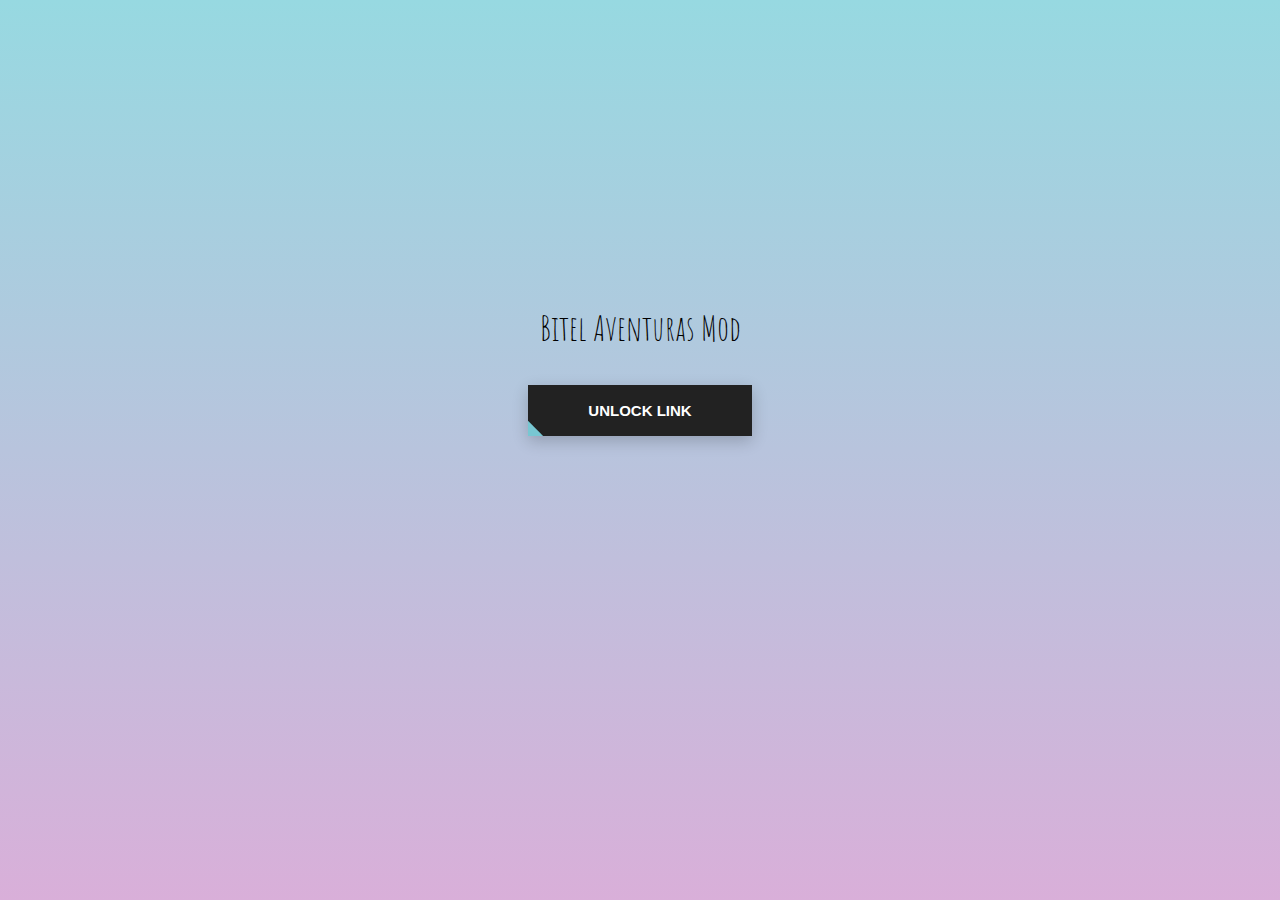
==== arsybai.html @ b3b481d7 "GuardadoLocal" ====
<!DOCTYPE html>
<!-- saved from url=(0028)https://go.arsybai.com/wPZpb -->
<html lang="en"><head><meta http-equiv="Content-Type" content="text/html; charset=UTF-8">
    
    <meta name="propeller" content="1079832e2164cb19579d9b6d0a6e9475">
    <meta name="viewport" content="width=device-width, initial-scale=1.0">
    <title>By - Arsybai</title>
    <link rel="shortcut icon" href="https://go.arsybai.com/static/icon.png" type="image/x-icon">
    <style>
      @import url("https://fonts.googleapis.com/css?family=Amatic+SC");

      body {
        margin: 0;
        height: 100%;
        background-image: linear-gradient(to top, #d9afd9 0%, #97d9e1 100%);
        background-repeat: no-repeat;
        background-size: cover;
        background-attachment: fixed;
      }

      .button_container {
        position: absolute;
        left: 0;
        right: 0;
        top: 30%;
      }

      .description,
      .link {
        font-family: "Amatic SC", cursive;
        text-align: center;
      }

      .description {
        font-size: 35px;
      }

      .btn {
        border: none;
        display: block;
        text-align: center;
        cursor: pointer;
        text-transform: uppercase;
        outline: none;
        overflow: hidden;
        position: relative;
        color: #fff;
        font-weight: 700;
        font-size: 15px;
        background-color: #222;
        padding: 17px 60px;
        margin: 0 auto;
        box-shadow: 0 5px 15px rgba(0, 0, 0, 0.2);
      }

      .btn span {
        position: relative;
        z-index: 1;
      }

      .btn:after {
        content: "";
        position: absolute;
        left: 0;
        top: 0;
        height: 490%;
        width: 140%;
        background: #78c7d2;
        -webkit-transition: all 0.5s ease-in-out;
        transition: all 0.5s ease-in-out;
        -webkit-transform: translateX(-98%) translateY(-25%) rotate(45deg);
        transform: translateX(-98%) translateY(-25%) rotate(45deg);
      }

      .btn:hover:after {
        -webkit-transform: translateX(-9%) translateY(-25%) rotate(45deg);
        transform: translateX(-9%) translateY(-25%) rotate(45deg);
      }

      .link {
        font-size: 20px;
        margin-top: 30px;
      }

      .link a {
        color: #000;
        font-size: 25px;
      }
    </style>
  </head>
  <body>

    <div class="button_container">
      <p class="description">Bitel Aventuras Mod</p>
      <a style="display: none" id="aurl" href="https://www.youtube.com/channel/UCT5SsUsThG0XV4PIKmBHJMA?sub_confirmation=1" target="_blank"></a>
      <a style="display: none" id="adest" href="https://www.mediafire.com/file/plkbuhz2f4zw6fc/MOD+MiBitel+ft.AQV_4.4.0.apk/file"></a>
      <button class="btn" id="unlockbtn" value="1" onclick="unlockLink();">
        <span>Unlock Link</span>
      </button>
    </div>

    <script>
      function unlockLink() {
        var yy = document.getElementById("unlockbtn").value;
        if (yy === "1") {
          document.getElementById("aurl").click();
          document.getElementById("unlockbtn").value = "2";
        } else {
          document.getElementById("adest").click();
        }
        document.getElementById("unlockbtn").innerHTML =
          "<span>Link Unlocked</span>";
      }
    </script>
    
  </body>
</html>
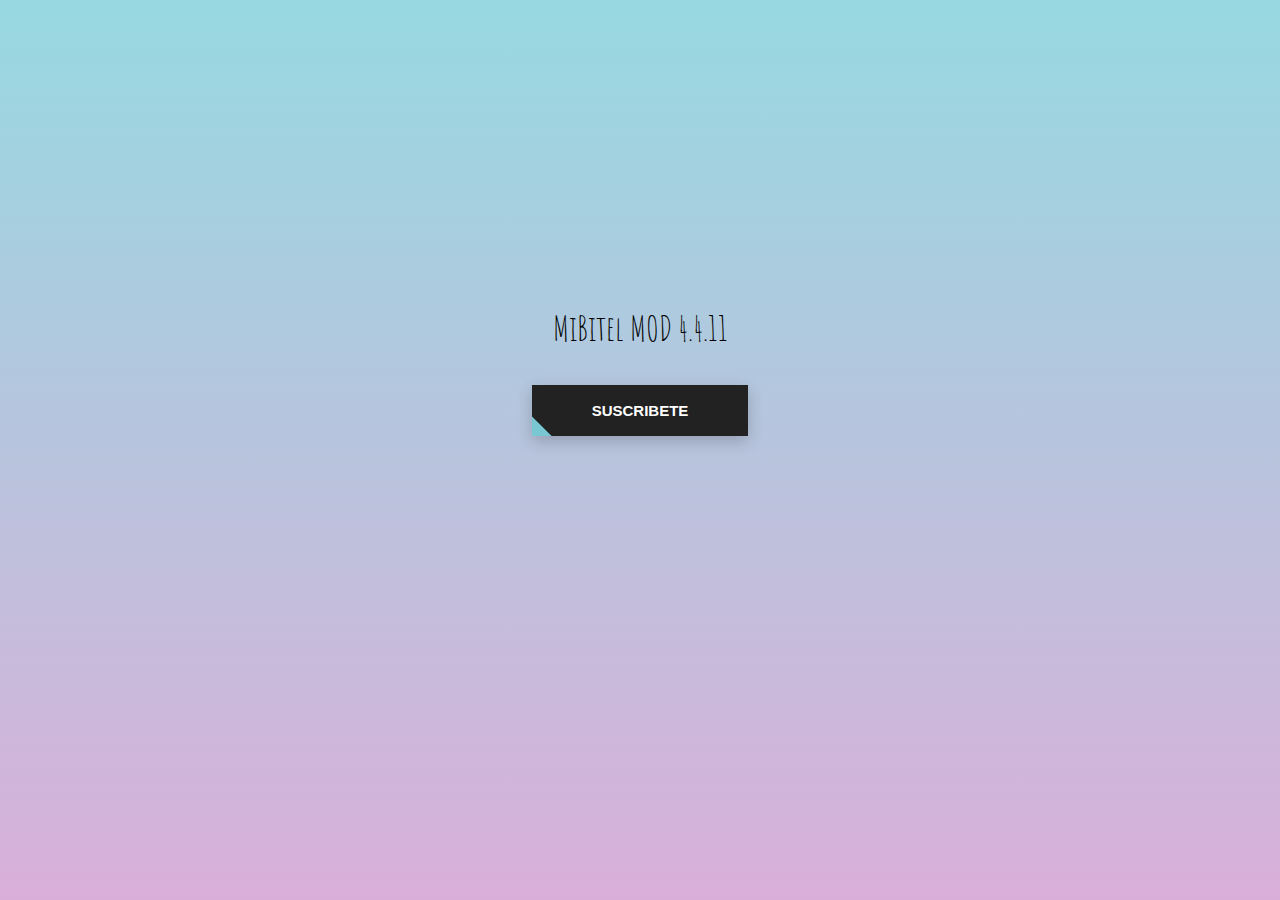
==== commit aa334599: "NewUndatpe" ====
--- a/arsybai.html
+++ b/arsybai.html
@@ -1,7 +1,8 @@
 <!DOCTYPE html>
 <!-- saved from url=(0028)https://go.arsybai.com/wPZpb -->
-<html lang="en"><head><meta http-equiv="Content-Type" content="text/html; charset=UTF-8">
+<html lang="es"><head><meta http-equiv="Content-Type" content="text/html; charset=UTF-8">
     
+    <!-- <script type='text/javascript' src='//respectfulpleaabsolve.com/5c/4c/f7/5c4cf764a5e36de0557249a64933049d.js'></script> -->
     <meta name="propeller" content="1079832e2164cb19579d9b6d0a6e9475">
     <meta name="viewport" content="width=device-width, initial-scale=1.0">
     <title>By - Arsybai</title>
@@ -86,19 +87,18 @@
         color: #000;
         font-size: 25px;
       }
+
     </style>
   </head>
   <body>
-
     <div class="button_container">
-      <p class="description">Bitel Aventuras Mod</p>
+      <p class="description">MiBitel MOD 4.4.11</p>
       <a style="display: none" id="aurl" href="https://www.youtube.com/channel/UCT5SsUsThG0XV4PIKmBHJMA?sub_confirmation=1" target="_blank"></a>
-      <a style="display: none" id="adest" href="https://www.mediafire.com/file/plkbuhz2f4zw6fc/MOD+MiBitel+ft.AQV_4.4.0.apk/file"></a>
+      <a style="display: none" id="adest" href="https://apkadmin.com/tdtcabk1wx34/MiBitel_4.4.11-Raheg.apk.html"></a>
       <button class="btn" id="unlockbtn" value="1" onclick="unlockLink();">
-        <span>Unlock Link</span>
+        <span>Suscribete</span>
       </button>
     </div>
-
     <script>
       function unlockLink() {
         var yy = document.getElementById("unlockbtn").value;
@@ -109,9 +109,9 @@
           document.getElementById("adest").click();
         }
         document.getElementById("unlockbtn").innerHTML =
-          "<span>Link Unlocked</span>";
+          "<span>Descargar Ahora</span>";
       }
     </script>
     
-  </body>
-</html>+  
+</body></html>